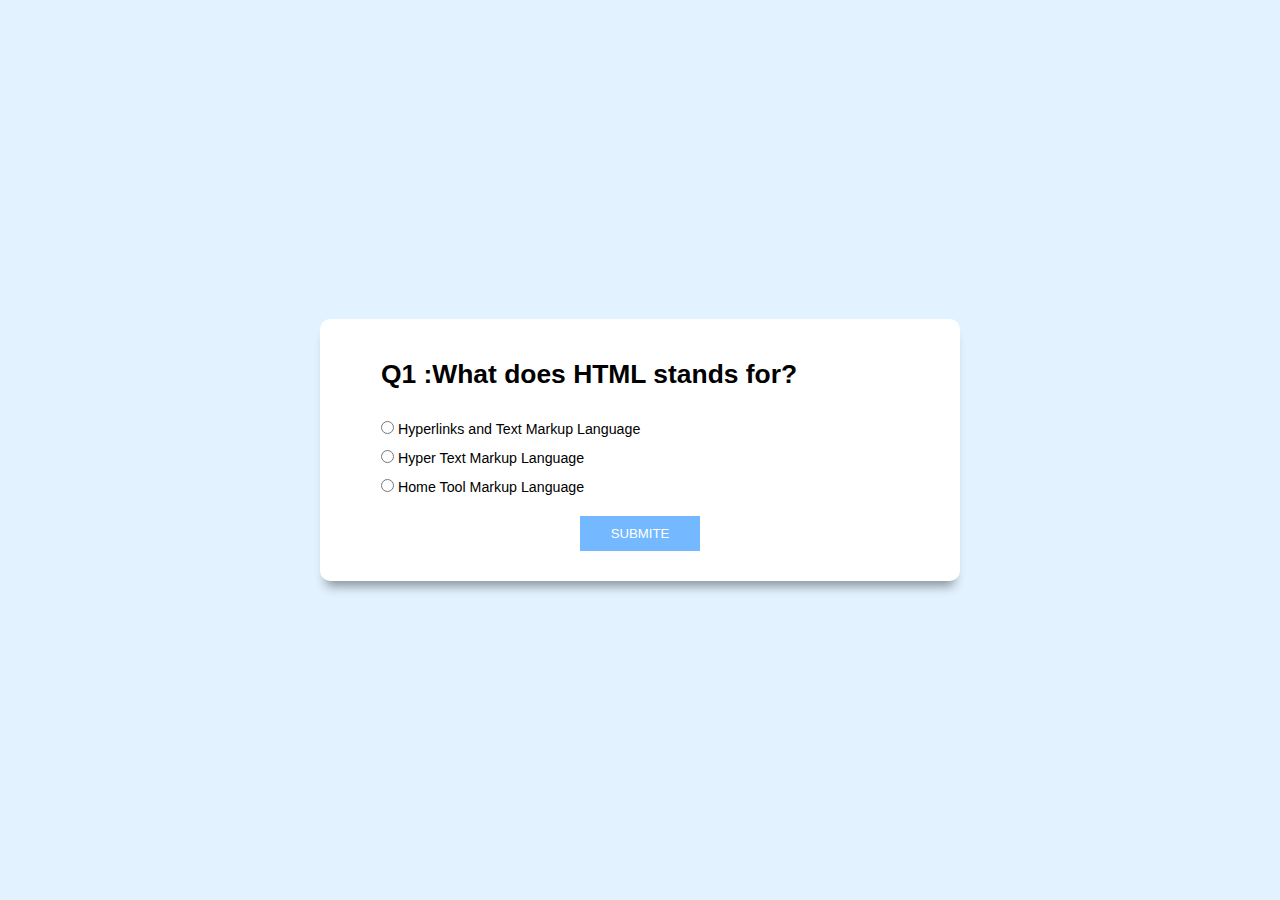
==== index.html @ ba477451 "first commit" ====
<!DOCTYPE html>
<html lang="en">
<head>
    <meta charset="UTF-8">
    <meta http-equiv="X-UA-Compatible" content="IE=edge">
    <meta name="viewport" content="width=device-width, initial-scale=1.0">
    <title>QUIZ WEBSITE</title>
    <link rel="stylesheet" href="style.css">
</head>
<body>
    
<div class="main-div">
    <div class="inner-div">
        <h2 class="question">Question come here</h2>
        <ul>
            <li>
                <input type="radio" name="answer" id="ans1" class="answer">
                <label for="ans1" id="option1">Answer1</label>
            </li>
            <li>
                <input type="radio" name="answer" id="ans2" class="answer">
                <label for="ans2" id="option2">Answer1</label>
            </li>
            <li>
                <input type="radio" name="answer" id="ans3" class="answer">
                <label for="ans3" id="option3">Answer1</label>
            </li>
           
        </ul>
        <button id="submit">SUBMITE</button>
        <div id="showScore" class="scorearea"></div>
    </div>
</div>







    <script src="app.js"></script>
</body>
</html>
---- style.css ----
* {
    padding: 0;
    margin: 0;
    box-sizing: border-box;
    font-family: 'Lucida Sans', 'Lucida Sans Regular', 'Lucida Grande', 'Lucida Sans Unicode', Geneva, Verdana, sans-serif;
    font-weight: 300;
}

html{
    font-size: 63.5%;
}
.main-div{
    width: 100vw;
    min-height: 100vh;
    display: grid;
    place-items: center;
    background-color: hsl(206, 92%, 94%);
}

.inner-div{
    width: 50vw;
    background-color: #fff;
    padding: 3rem 6rem;
    border-radius: 1rem;
    box-shadow: 0 1rem 1rem -0.6rem rgba(0, 0, 0, 0.4);
}

.inner-div h2{
    font-size: 2.6rem;
    font-weight: 600;
    margin: 1rem 0 3rem 0;
}

.inner-div li{
    font-size: 1.4rem;
    margin-top: 1.3rem;
    list-style: none;
}
input{
    cursor: pointer;
}
#submit, .btn{
 padding: 1rem 3rem;
 outline: none;
 font-size: 1.3rem;
 font-weight: 400;
 display: block;
 margin: auto;
 border: none;
 text-transform: uppercase;
 color: #fff;
 background-color: #74b9ff;
 margin-top: 2rem;
 cursor: pointer;
}

#submit:hover{
    background-color: #0834e3;
}

#showScore{
    background-color: #dfe6e9;
    margin-top: 2rem;
    padding: 3rem 4rem;
    box-shadow: 0 1rem 1rem -0.6rem rgba(0, 0, 0, 0.4);

}
#showScore h3{
    font-size: 2.3rem;
    text-align: center;
}
#showScore .btn{
    margin-top: 1.4rem;
    background-color: #55efc4;
    color: #2d3436;
}
#showScore .btn:hover{
    background-color: #00b894;
    color: #fff;
}
.scorearea{
    display: none;
}
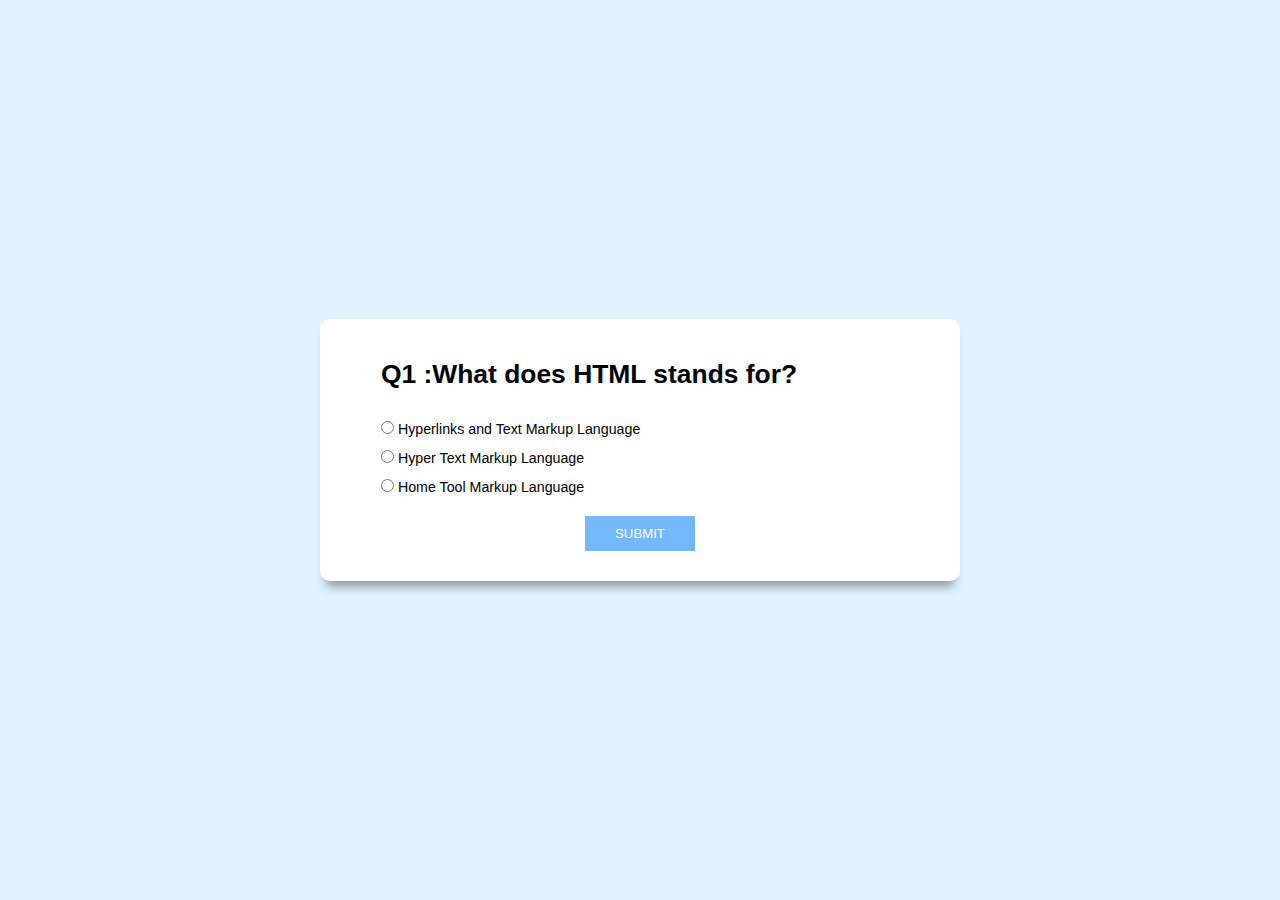
==== commit d7cbdd43: "Update index.html" ====
--- a/index.html
+++ b/index.html
@@ -27,7 +27,7 @@
             </li>
            
         </ul>
-        <button id="submit">SUBMITE</button>
+        <button id="submit">SUBMIT</button>
         <div id="showScore" class="scorearea"></div>
     </div>
 </div>
@@ -40,4 +40,4 @@
 
     <script src="app.js"></script>
 </body>
-</html>+</html>
--- a/style.css
+++ b/style.css
@@ -80,4 +80,107 @@
 }
 .scorearea{
     display: none;
-}+}
+
+@media only screen and (max-width: 600px) and (min-width: 350px){
+
+    .main-div{
+        width: 100vw;
+        min-height: 100vh;
+        display: grid;
+        place-items: center;
+        background-color: hsl(206, 92%, 94%);
+    }
+    
+    .inner-div{
+        width: 60vw;
+        background-color: #fff;
+        padding: 2rem 3rem;
+        border-radius: 1rem;
+        box-shadow: 0 1rem 1rem -0.6rem rgba(0, 0, 0, 0.4);
+    }
+.inner-div h2{
+    font-size: 1.6rem;
+    font-weight: 600;
+    margin: 0.7rem 0 2rem 0;
+}
+
+.inner-div li{
+    font-size: 1rem;
+    margin-top: 1rem;
+    list-style: none;
+}
+input{
+    cursor: pointer;
+}
+#submit, .btn{
+ padding: 1rem 1rem;
+ outline: none;
+ font-size: 1rem;
+ font-weight: 400;
+ display: block;
+ margin: auto;
+ border: none;
+ text-transform: uppercase;
+ color: #fff;
+ background-color: #74b9ff;
+ margin-top: 1.3rem;
+ cursor: pointer;
+}
+
+#submit:hover{
+    background-color: #0834e3;
+}
+}
+
+
+@media only screen and (max-width: 350px) and (min-width: 200px){
+    .main-div{
+        width: 100vw;
+        min-height: 100vh;
+        display: grid;
+        place-items: center;
+        background-color: hsl(206, 92%, 94%);
+    }
+    
+    .inner-div{
+        width: 50vw;
+        background-color: #fff;
+        padding: 2rem 3rem;
+        border-radius: 1rem;
+        box-shadow: 0 1rem 1rem -0.6rem rgba(0, 0, 0, 0.4);
+    }
+.inner-div h2{
+    font-size: 1.2rem;
+    font-weight: 600;
+    margin: 0.7rem 0 2rem 0;
+}
+
+.inner-div li{
+    font-size: 0.8rem;
+    margin-top: 1rem;
+    list-style: none;
+}
+input{
+    cursor: pointer;
+}
+#submit, .btn{
+ padding: 1rem 1rem;
+ outline: none;
+ font-size: 1rem;
+ font-weight: 300;
+ display: block;
+ margin: auto;
+ border: none;
+ text-transform: uppercase;
+ color: #fff;
+ background-color: #74b9ff;
+ margin-top: 1rem;
+ cursor: pointer;
+}
+
+#submit:hover{
+    background-color: #0834e3;
+}
+
+}
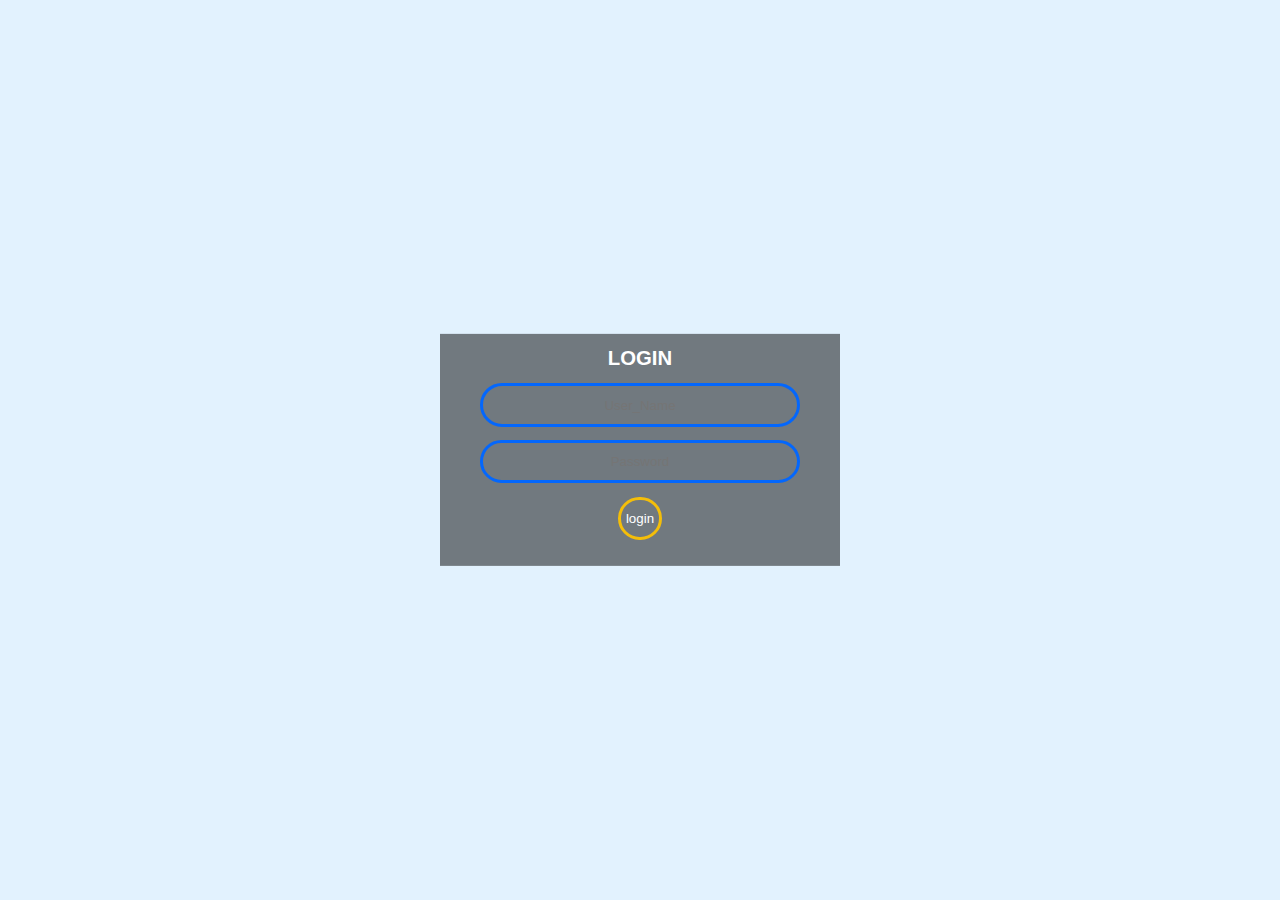
==== commit 37a53ec8: "Update index.html" ====
--- a/index.html
+++ b/index.html
@@ -8,29 +8,15 @@
     <link rel="stylesheet" href="style.css">
 </head>
 <body>
-    
-<div class="main-div">
-    <div class="inner-div">
-        <h2 class="question">Question come here</h2>
-        <ul>
-            <li>
-                <input type="radio" name="answer" id="ans1" class="answer">
-                <label for="ans1" id="option1">Answer1</label>
-            </li>
-            <li>
-                <input type="radio" name="answer" id="ans2" class="answer">
-                <label for="ans2" id="option2">Answer1</label>
-            </li>
-            <li>
-                <input type="radio" name="answer" id="ans3" class="answer">
-                <label for="ans3" id="option3">Answer1</label>
-            </li>
-           
-        </ul>
-        <button id="submit">SUBMIT</button>
-        <div id="showScore" class="scorearea"></div>
-    </div>
-</div>
+    <form class="box" action="login.html" method="post">
+
+        <h1>LOGIN</h1>
+        <input type="text" name="" placeholder="User_Name" id="username">
+        <input type="password" name="" placeholder="Password" id="password">
+        <input type="submit" name="" value="login" onclick="validate()">
+        
+        
+            </form>
 
 
 
--- a/style.css
+++ b/style.css
@@ -8,6 +8,8 @@
 
 html{
     font-size: 63.5%;
+    background-color: hsl(206, 92%, 94%);
+
 }
 .main-div{
     width: 100vw;
@@ -132,6 +134,54 @@
     background-color: #0834e3;
 }
 }
+.box{
+    width: 400px;
+    padding: 1.3rem;
+    position: absolute;
+    top: 50%;
+    left: 50%;
+    transform: translate(-50% , -50%);
+    background: rgba(0, 0, 0, 0.5 );
+    text-align: center;
+}
+.box h1{
+    color: #fff;
+    text-transform: uppercase;
+    font-weight: 700;
+}
+.box input[type="text"],.box input[type="password"]{
+border: 0;
+background: none;
+display: block;
+margin: 1.3rem auto;
+text-align: center;
+border: 3px solid #0367fd;
+padding: 1.1rem 0.5rem;
+width: 320px;
+outline: none;
+color: #fff;
+border-radius: 24px;
+transition: 0.35px;
+}
+
+.box input[type="text"]:focus,.box input[type="password"]:focus{
+width: 340px;
+border-color: #ffc400ec;
+}
+.box input[type="submit"]{
+    border: 0;
+background: none;
+display: block;
+margin: 1.3rem auto;
+text-align: center;
+border: 3px solid #ffc400ec;
+padding: 1.1rem 0.5rem;
+outline: none;
+color: #fff;
+border-radius: 25px;
+transition: 0.35px;
+cursor: pointer;
+}
 
 
 @media only screen and (max-width: 350px) and (min-width: 200px){
